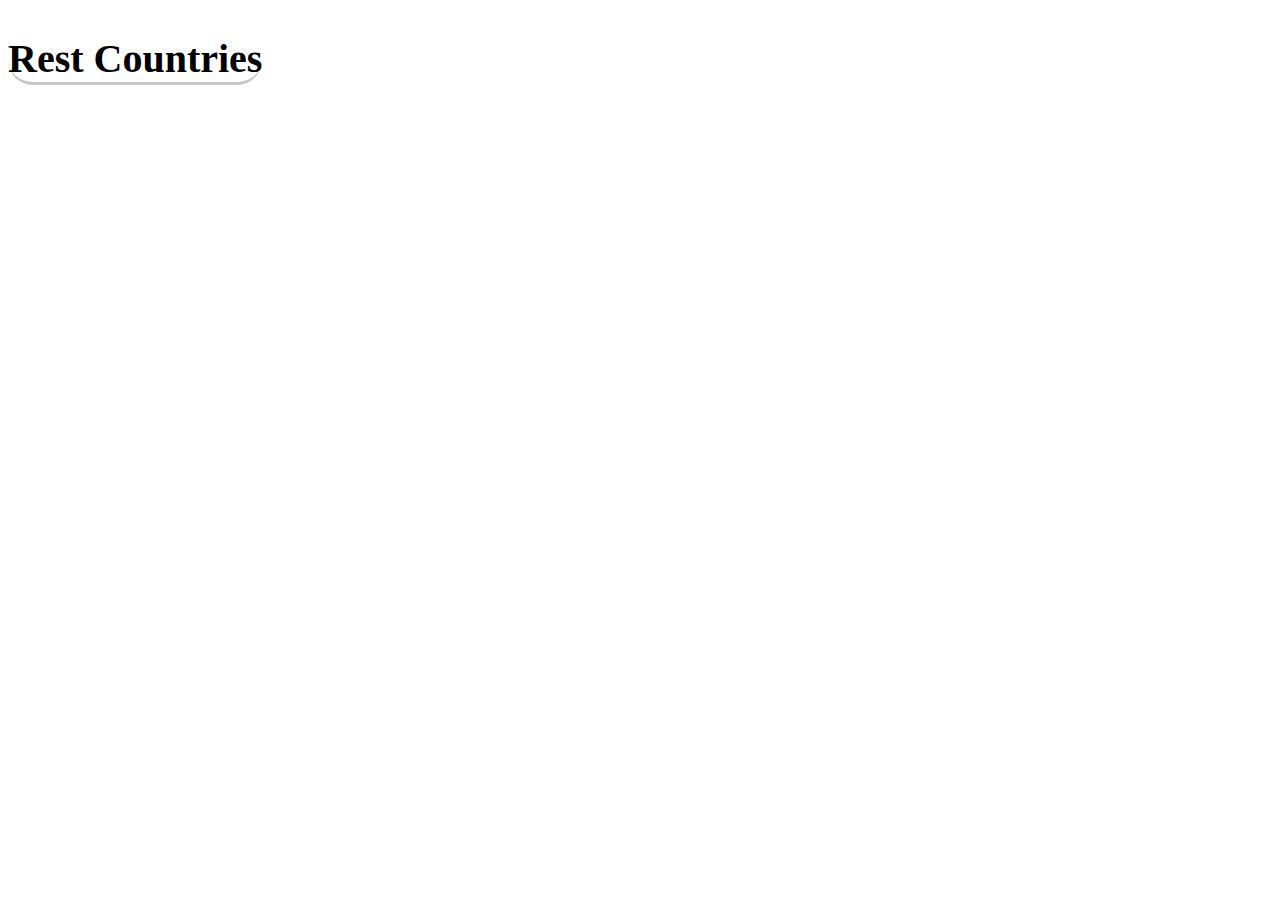
==== rest-countries.html @ 53dc642f "update rest-countries api" ====
<!DOCTYPE html>
<html lang="en">
<head>
  <meta charset="UTF-8">
  <meta http-equiv="X-UA-Compatible" content="IE=edge">
  <meta name="viewport" content="width=device-width, initial-scale=1.0">
  <title>Rest-countries</title>
  <link rel="stylesheet" href="css/rest-countries.css">
</head>
<body>
  <h1>Rest Countries</h1>
  <div id="countries">

  </div>





  <script src="js/rest-countries.js"></script>
</body>
</html>
---- css/rest-countries.css ----
body{
  width: 100%;
  height: 100vh;
}
h1{
  font-size: 40px;
  border-bottom: 3px solid rgba(32, 31, 36, 0.253);
  display: inline-block;
  border-radius: 30px;
}
#countries{
  display: grid;
  grid-template-columns: repeat(4, 1fr);
}
.country{
  margin: 10px;
  padding: 20px;
  border-radius: 10px;
  box-shadow: rgba(0, 0, 0, 0.16) 0px 3px 6px, rgba(0, 0, 0, 0.23) 0px 3px 6px;
  transition: transform .2s ease-in;
  border: .5px solid white;
}
.country:hover{
  transform: scale(1.02);
  transform: translateY(-10px);
  box-shadow: rgba(0, 0, 0, 0.56) 0px 22px 70px 4px;
  border: .5px solid black;
}
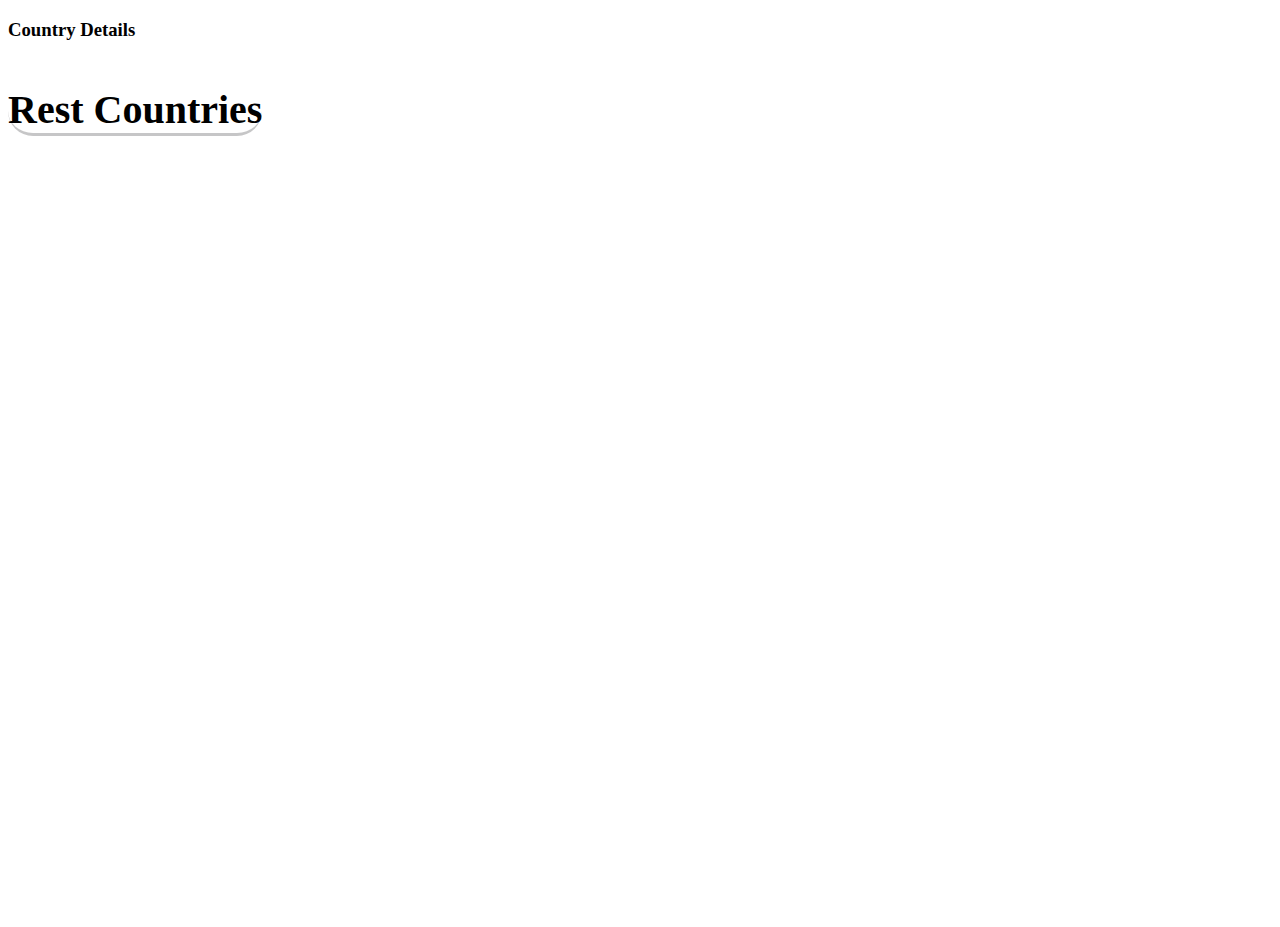
==== commit ee80ae0b: "add rest country get country name , pupulation, flag & maps" ====
--- a/rest-countries.html
+++ b/rest-countries.html
@@ -8,6 +8,12 @@
   <link rel="stylesheet" href="css/rest-countries.css">
 </head>
 <body>
+  <section>
+    <h3>Country Details</h3>
+    <div id="country-detail">
+      
+    </div>
+  </section>
   <h1>Rest Countries</h1>
   <div id="countries">
 
--- a/css/rest-countries.css
+++ b/css/rest-countries.css
@@ -23,6 +23,5 @@
 .country:hover{
   transform: scale(1.02);
   transform: translateY(-10px);
-  box-shadow: rgba(0, 0, 0, 0.56) 0px 22px 70px 4px;
-  border: .5px solid black;
+  border: .5px solid rgba(247, 8, 255, 0.432);
 }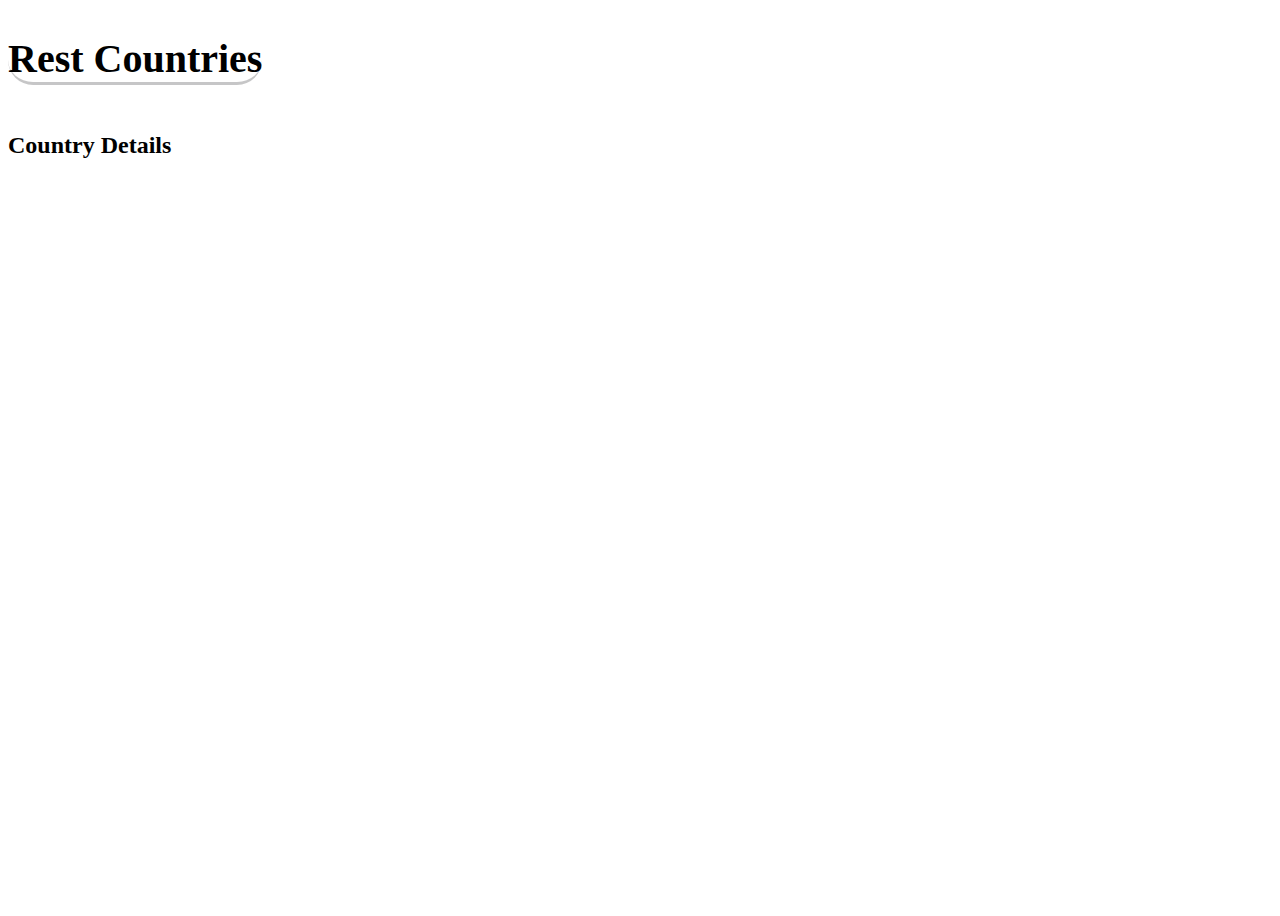
==== commit 1e6251b7: "complete rest countries" ====
--- a/rest-countries.html
+++ b/rest-countries.html
@@ -8,13 +8,13 @@
   <link rel="stylesheet" href="css/rest-countries.css">
 </head>
 <body>
+  <h1>Rest Countries</h1>
   <section>
-    <h3>Country Details</h3>
+    <h2>Country Details</h2>
     <div id="country-detail">
-      
+
     </div>
   </section>
-  <h1>Rest Countries</h1>
   <div id="countries">
 
   </div>
--- a/css/rest-countries.css
+++ b/css/rest-countries.css
@@ -1,6 +1,7 @@
 body{
   width: 100%;
   height: 100vh;
+  overflow-x: hidden;
 }
 h1{
   font-size: 40px;
@@ -24,4 +25,25 @@
   transform: scale(1.02);
   transform: translateY(-10px);
   border: .5px solid rgba(247, 8, 255, 0.432);
+}
+
+@media only screen and (max-width: 900px) {
+  #countries{
+    display: grid;
+    grid-template-columns: repeat(3, 1fr);
+  }
+}
+
+@media only screen and (max-width: 667px) {
+  #countries{
+    display: grid;
+    grid-template-columns: repeat(2, 1fr);
+  }
+}
+
+@media only screen and (max-width: 400px) {
+  #countries{
+    display: grid;
+    grid-template-columns: repeat(1, 1fr);
+  }
 }